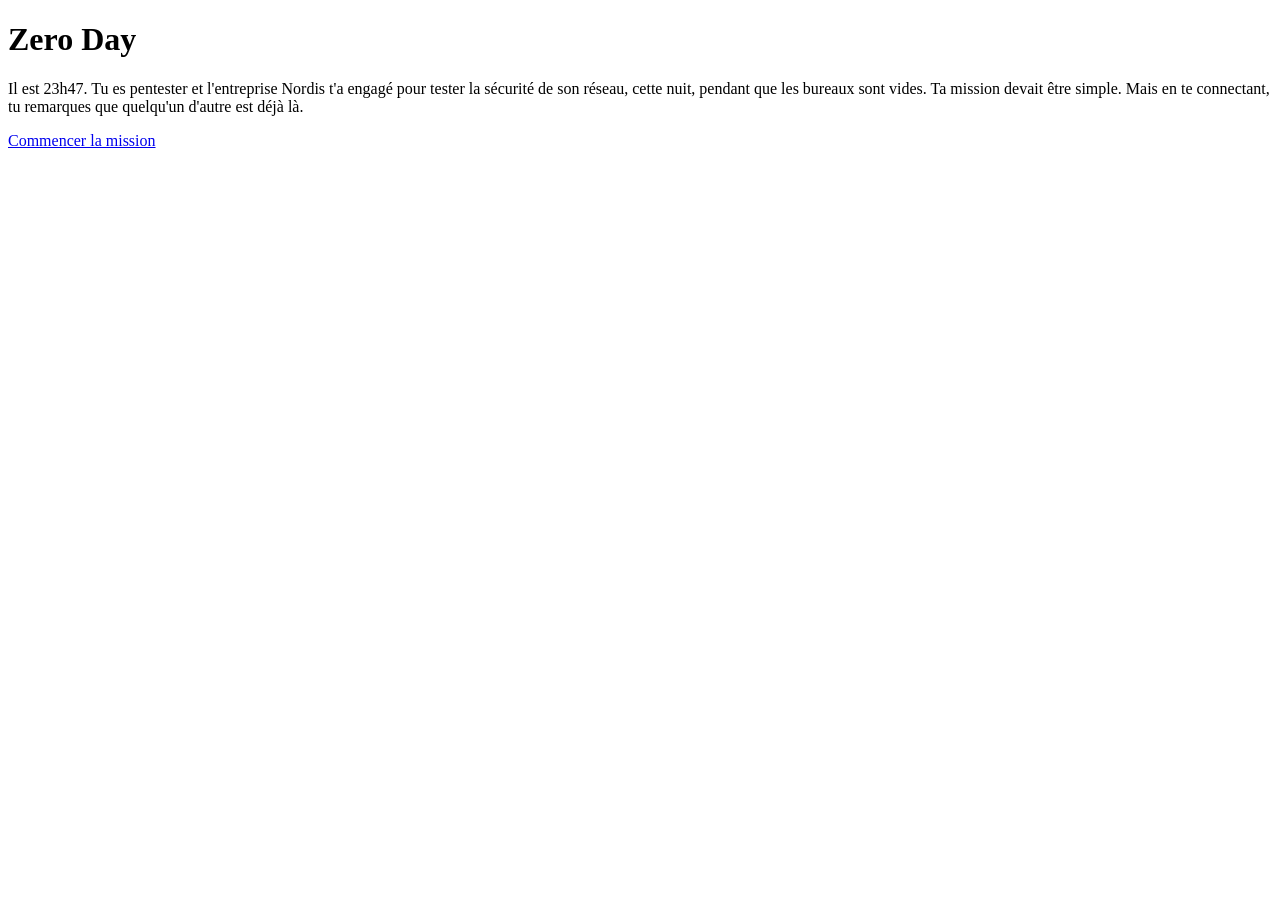
==== index.html @ 0911e57a "feat: ajout accueil" ====
<!DOCTYPE html>
<html lang="fr">
<head>
    <meta charset="UTF-8">
    <meta name="viewport" content="width=device-width, initial-scale=1.0">
    <title>Zero Day</title>
    <link rel="stylesheet" href="style.css">
</head>
<body>
    <h1>Zero Day</h1>
    <p>Il est 23h47. Tu es pentester et l'entreprise Nordis t'a engagé pour tester la sécurité de son réseau, cette nuit, pendant que les bureaux sont vides. Ta mission devait être simple. Mais en te connectant, tu remarques que quelqu'un d'autre est déjà là.</p>
    <a href="pages/scene01.html">Commencer la mission</a>
</body>
</html>
---- style.css ----

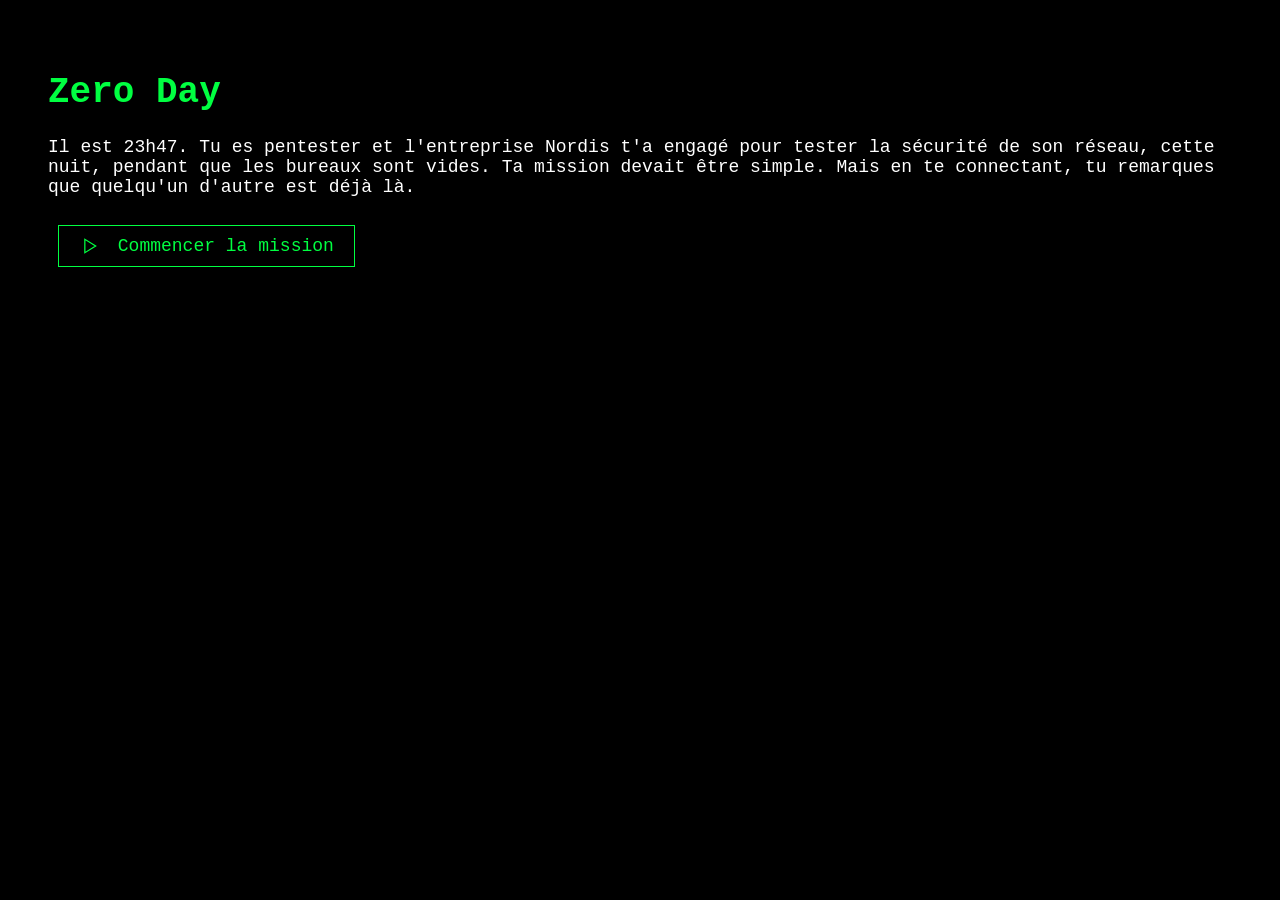
==== commit 2173bc7d: "feat: ajout des icon sur all les boutons" ====
--- a/index.html
+++ b/index.html
@@ -9,6 +9,6 @@
 <body>
     <h1>Zero Day</h1>
     <p>Il est 23h47. Tu es pentester et l'entreprise Nordis t'a engagé pour tester la sécurité de son réseau, cette nuit, pendant que les bureaux sont vides. Ta mission devait être simple. Mais en te connectant, tu remarques que quelqu'un d'autre est déjà là.</p>
-    <a href="pages/scene01.html">Commencer la mission</a>
+    <a href="pages/scene01.html"><img src="assets/icons/play.svg" alt=""> Commencer la mission</a>
 </body>
 </html>
--- a/style.css
+++ b/style.css
@@ -1 +1,35 @@
+body { /* toute la page */
+    background-color: black;
+    color: white;
+    font-family: "Courier New", monospace;
+    font-size: 18px;
+    padding: 40px;
+}
 
+h1 { /* titre  */
+    color: #00ff41;
+}
+
+a { /* lien */
+    color: #00ff41;
+    text-decoration: none;
+    border: 1px solid #00ff41;
+    padding: 10px 20px;
+    display: inline-block;
+    margin: 10px;
+}
+
+a:hover { /* Passe sur liens */
+    background-color: #00ff41;
+    color: black;
+}
+
+a img { /* icon dans un bouton */
+    width: 20px;
+    vertical-align: middle;
+    margin-right: 8px;
+}
+
+a:hover img { /* icon quand on survole */
+    filter: brightness(0);
+}
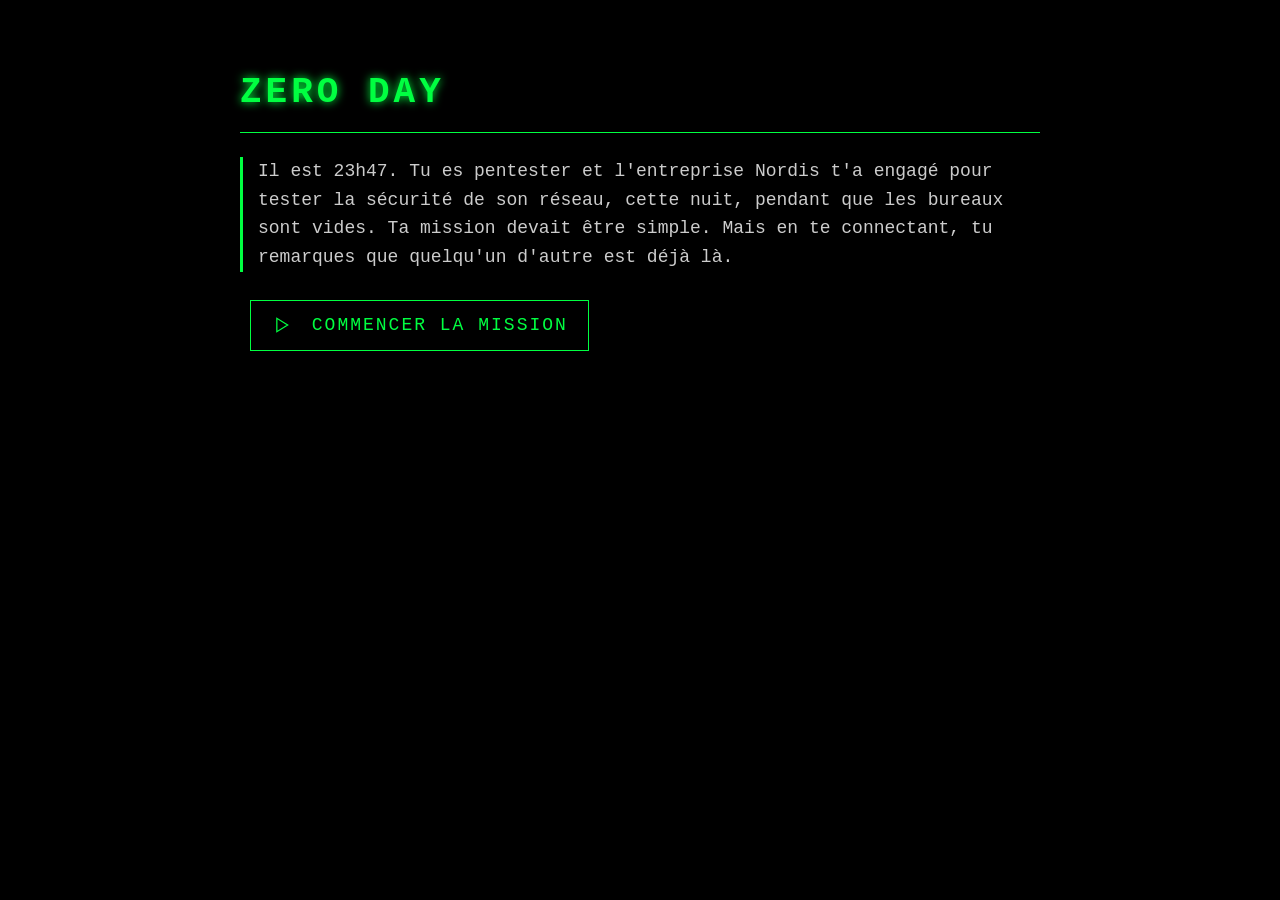
==== commit fb91fcff: "feat: ajout classe par page" ====
--- a/index.html
+++ b/index.html
@@ -6,7 +6,7 @@
     <title>Zero Day</title>
     <link rel="stylesheet" href="style.css">
 </head>
-<body>
+<body class="accueil">
     <h1>Zero Day</h1>
     <p>Il est 23h47. Tu es pentester et l'entreprise Nordis t'a engagé pour tester la sécurité de son réseau, cette nuit, pendant que les bureaux sont vides. Ta mission devait être simple. Mais en te connectant, tu remarques que quelqu'un d'autre est déjà là.</p>
     <a href="pages/scene01.html"><img src="assets/icons/play.svg" alt=""> Commencer la mission</a>
--- a/style.css
+++ b/style.css
@@ -4,10 +4,18 @@
     font-family: "Courier New", monospace;
     font-size: 18px;
     padding: 40px;
+    max-width: 800px; /* texte pas tout ecran */
+    margin: 0 auto; /* texte milieu */
+    line-height: 1.6; 
 }
 
 h1 { /* titre  */
     color: #00ff41;
+    text-transform: uppercase;  /* titre maj */
+    letter-spacing: 4px;
+    text-shadow: 0 0 10px #00ff41; /* néon titre */
+    border-bottom: 1px solid #00ff41; 
+    padding-bottom: 10px;    
 }
 
 a { /* lien */
@@ -17,11 +25,17 @@
     padding: 10px 20px;
     display: inline-block;
     margin: 10px;
+    transition: 0.3s;                  
+    text-transform: uppercase;         /* boutons en majuscules */
+    letter-spacing: 2px;
+    font-family: inherit;              /* même police que le reste */
 }
 
 a:hover { /* Passe sur liens */
     background-color: #00ff41;
     color: black;
+    box-shadow: 0 0 15px #00ff41;      /* le bouton brille survole */
+    cursor: pointer;
 }
 
 a img { /* icon dans un bouton */
@@ -32,4 +46,15 @@
 
 a:hover img { /* icon quand on survole */
     filter: brightness(0);
+}
+
+p {
+    color: #cccccc;                   
+    border-left: 3px solid #00ff41;    /* barre verte gauche texte */
+    padding-left: 15px;                /* éloigne le texte de la barre */
+}
+
+::selection {                      /*surlignes txt souris */
+    background-color: #00ff41;
+    color: black;
 }
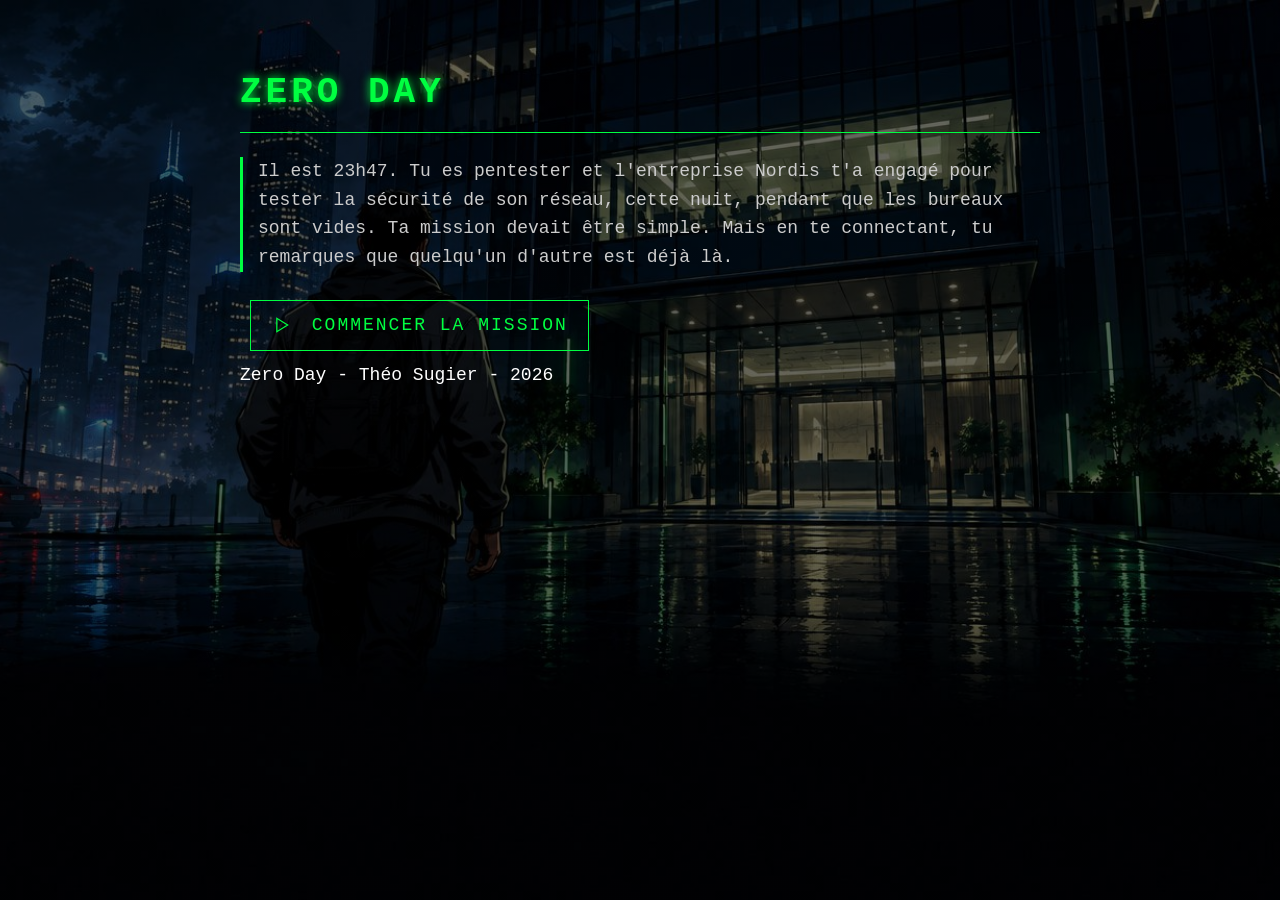
==== commit dcf6ac7f: "feat: structure header main footer" ====
--- a/index.html
+++ b/index.html
@@ -7,8 +7,17 @@
     <link rel="stylesheet" href="style.css">
 </head>
 <body class="accueil">
-    <h1>Zero Day</h1>
-    <p>Il est 23h47. Tu es pentester et l'entreprise Nordis t'a engagé pour tester la sécurité de son réseau, cette nuit, pendant que les bureaux sont vides. Ta mission devait être simple. Mais en te connectant, tu remarques que quelqu'un d'autre est déjà là.</p>
-    <a href="pages/scene01.html"><img src="assets/icons/play.svg" alt=""> Commencer la mission</a>
+    <header>
+        <h1>Zero Day</h1>
+    </header>
+
+    <main>
+        <p>Il est 23h47. Tu es pentester et l'entreprise Nordis t'a engagé pour tester la sécurité de son réseau, cette nuit, pendant que les bureaux sont vides. Ta mission devait être simple. Mais en te connectant, tu remarques que quelqu'un d'autre est déjà là.</p>
+        <a href="pages/scene01.html"><img src="assets/icons/play.svg" alt=""> Commencer la mission</a>
+    </main>
+
+    <footer>
+        Zero Day - Théo Sugier - 2026
+    </footer>
 </body>
 </html>
--- a/style.css
+++ b/style.css
@@ -6,14 +6,17 @@
     padding: 40px;
     max-width: 800px; /* texte pas tout ecran */
     margin: 0 auto; /* texte milieu */
-    line-height: 1.6; 
+    line-height: 1.6;
+    background-size: cover; /* image remplit ecran */
+    background-position: center; /* image centree */
+    background-attachment: fixed; /* image fixe scroll */
 }
 
-h1 { /* titre  */
+h1 { /* titre */
     color: #00ff41;
     text-transform: uppercase;  /* titre maj */
     letter-spacing: 4px;
-    text-shadow: 0 0 10px #00ff41; /* néon titre */
+    text-shadow: 0 0 10px #00ff41; /* neon titre */
     border-bottom: 1px solid #00ff41; 
     padding-bottom: 10px;    
 }
@@ -26,35 +29,80 @@
     display: inline-block;
     margin: 10px;
     transition: 0.3s;                  
-    text-transform: uppercase;         /* boutons en majuscules */
+    text-transform: uppercase;         /* bouton majuscule */
     letter-spacing: 2px;
-    font-family: inherit;              /* même police que le reste */
+    font-family: inherit;              /* meme police */
 }
 
-a:hover { /* Passe sur liens */
+a:hover { /* survol lien */
     background-color: #00ff41;
     color: black;
-    box-shadow: 0 0 15px #00ff41;      /* le bouton brille survole */
+    box-shadow: 0 0 15px #00ff41;      /* bouton brille */
     cursor: pointer;
 }
 
-a img { /* icon dans un bouton */
+a img { /* icone bouton */
     width: 20px;
     vertical-align: middle;
     margin-right: 8px;
 }
 
-a:hover img { /* icon quand on survole */
+a:hover img { /* icone survol */
     filter: brightness(0);
 }
 
 p {
     color: #cccccc;                   
-    border-left: 3px solid #00ff41;    /* barre verte gauche texte */
-    padding-left: 15px;                /* éloigne le texte de la barre */
+    border-left: 3px solid #00ff41;    /* barre verte gauche */
+    padding-left: 15px;                /* espace barre texte */
 }
 
-::selection {                      /*surlignes txt souris */
+::selection {                      /* surlignage souris */
     background-color: #00ff41;
     color: black;
-}+}
+
+/* fonds pages */
+.accueil {
+    background-image: linear-gradient(rgba(0,0,0,0.6), rgba(0,0,0,0.6)), url("assets/backgrounds/accueil.jpg"); /* voile noir image */
+}
+
+.scene01 {
+    background-image: linear-gradient(rgba(0,0,0,0.6), rgba(0,0,0,0.6)), url("assets/backgrounds/scene01.jpg"); /* voile noir image */
+}
+
+.scene02 {
+    background-image: linear-gradient(rgba(0,0,0,0.6), rgba(0,0,0,0.6)), url("assets/backgrounds/scene02.jpg"); /* voile noir image */
+}
+
+.scene03 {
+    background-image: linear-gradient(rgba(0,0,0,0.6), rgba(0,0,0,0.6)), url("assets/backgrounds/scene03.jpg"); /* voile noir image */
+}
+
+.scene04 {
+    background-image: linear-gradient(rgba(0,0,0,0.6), rgba(0,0,0,0.6)), url("assets/backgrounds/scene04.jpg"); /* voile noir image */
+}
+
+.scene05 {
+    background-image: linear-gradient(rgba(0,0,0,0.6), rgba(0,0,0,0.6)), url("assets/backgrounds/scene05.jpg"); /* voile noir image */
+}
+
+.scene06 {
+    background-image: linear-gradient(rgba(0,0,0,0.6), rgba(0,0,0,0.6)), url("assets/backgrounds/scene06.jpg"); /* voile noir image */
+}
+
+.scene07 {
+    background-image: linear-gradient(rgba(0,0,0,0.6), rgba(0,0,0,0.6)), url("assets/backgrounds/scene07.jpg"); /* voile noir image */
+}
+
+.scene08 {
+    background-image: linear-gradient(rgba(0,0,0,0.6), rgba(0,0,0,0.6)), url("assets/backgrounds/scene08.jpg"); /* voile noir image */
+}
+
+.scene09 {
+    background-image: linear-gradient(rgba(0,0,0,0.6), rgba(0,0,0,0.6)), url("assets/backgrounds/scene09.jpg"); /* voile noir image */
+}
+
+.scene10 {
+    background-image: linear-gradient(rgba(0,0,0,0.6), rgba(0,0,0,0.6)), url("assets/backgrounds/scene10.jpg"); /* voile noir image */
+}
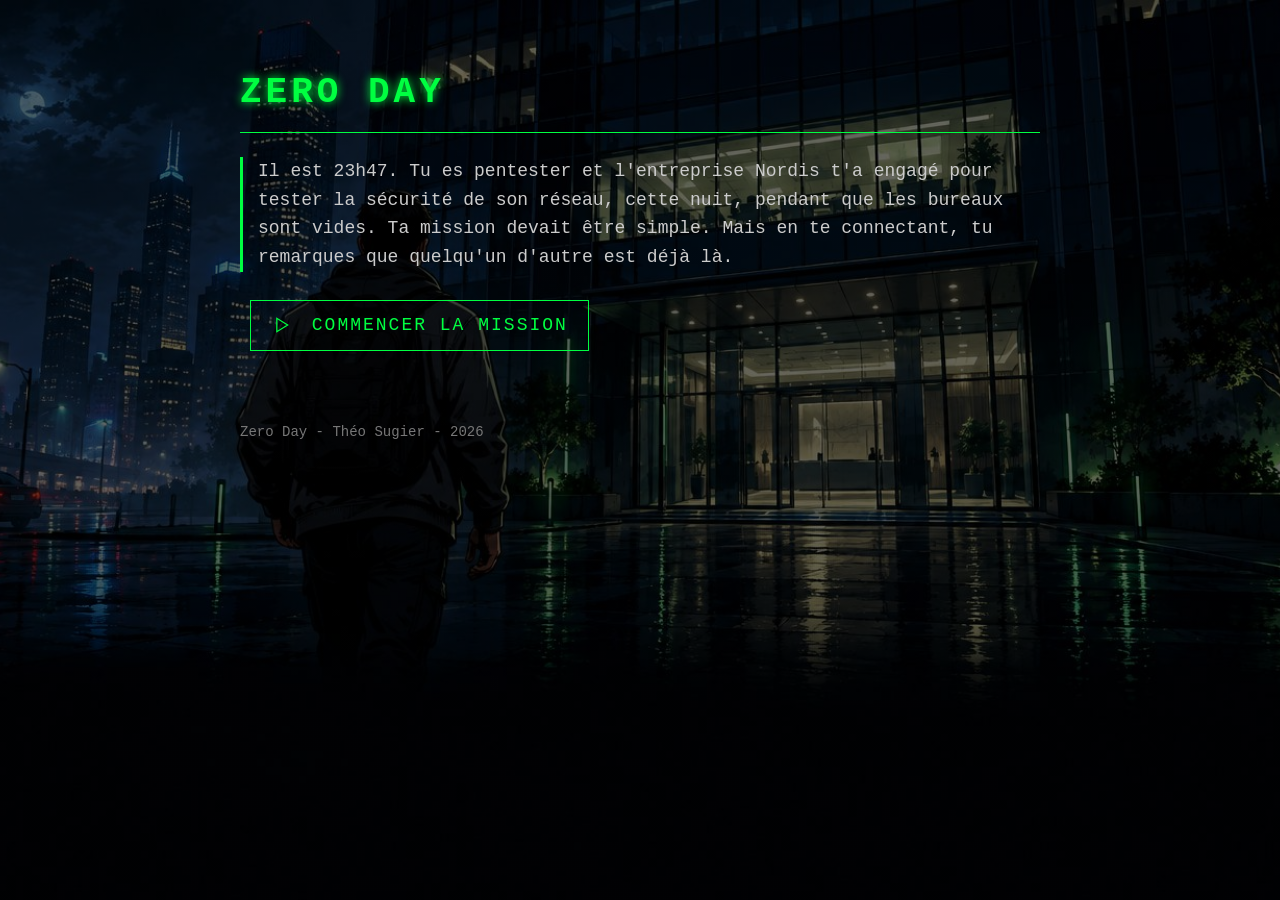
==== commit 4445d316: "feat: chargement police google share tech mono" ====
--- a/index.html
+++ b/index.html
@@ -4,6 +4,9 @@
     <meta charset="UTF-8">
     <meta name="viewport" content="width=device-width, initial-scale=1.0">
     <title>Zero Day</title>
+    <link rel="preconnect" href="https://fonts.googleapis.com">
+    <link rel="preconnect" href="https://fonts.gstatic.com" crossorigin>
+    <link href="https://fonts.googleapis.com/css2?family=Share+Tech+Mono&display=swap" rel="stylesheet">
     <link rel="stylesheet" href="style.css">
 </head>
 <body class="accueil">
--- a/style.css
+++ b/style.css
@@ -62,6 +62,12 @@
     color: black;
 }
 
+footer { /* bas de page */
+    margin-top: 60px;
+    font-size: 14px;
+    color: #777777;
+}
+
 /* fonds pages */
 .accueil {
     background-image: linear-gradient(rgba(0,0,0,0.6), rgba(0,0,0,0.6)), url("assets/backgrounds/accueil.jpg"); /* voile noir image */
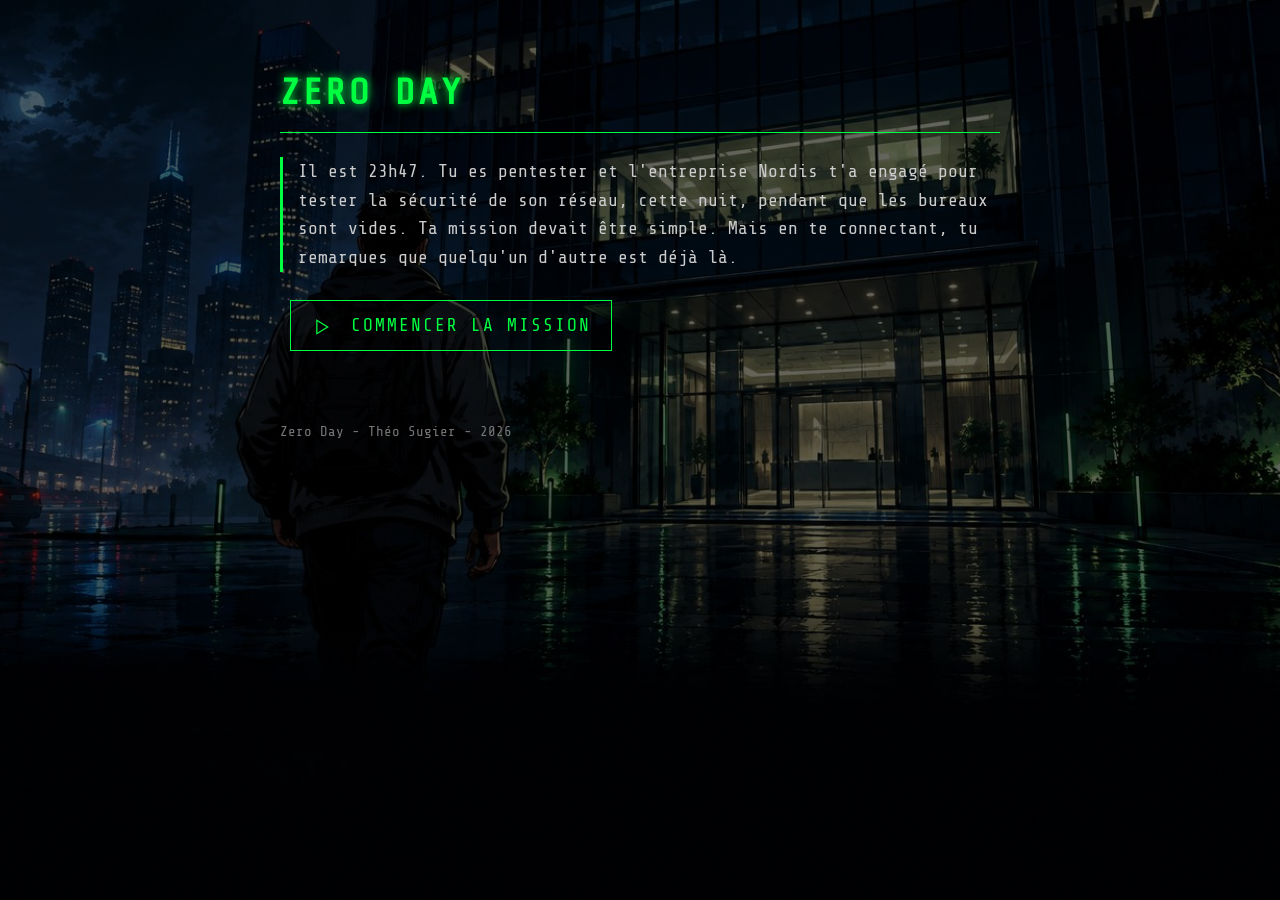
==== commit 5ea271de: "feat: conteneur choix sur l'accueil" ====
--- a/index.html
+++ b/index.html
@@ -16,7 +16,9 @@
 
     <main>
         <p>Il est 23h47. Tu es pentester et l'entreprise Nordis t'a engagé pour tester la sécurité de son réseau, cette nuit, pendant que les bureaux sont vides. Ta mission devait être simple. Mais en te connectant, tu remarques que quelqu'un d'autre est déjà là.</p>
-        <a href="pages/scene01.html"><img src="assets/icons/play.svg" alt=""> Commencer la mission</a>
+        <div class="choix">
+            <a href="pages/scene01.html"><img src="assets/icons/play.svg" alt=""> Commencer la mission</a>
+        </div>
     </main>
 
     <footer>
--- a/style.css
+++ b/style.css
@@ -1,7 +1,11 @@
+* { /* toutes les balises */
+    box-sizing: border-box;
+}
+
 body { /* toute la page */
     background-color: black;
     color: white;
-    font-family: "Courier New", monospace;
+    font-family: "Share Tech Mono", "Courier New", monospace;
     font-size: 18px;
     padding: 40px;
     max-width: 800px; /* texte pas tout ecran */
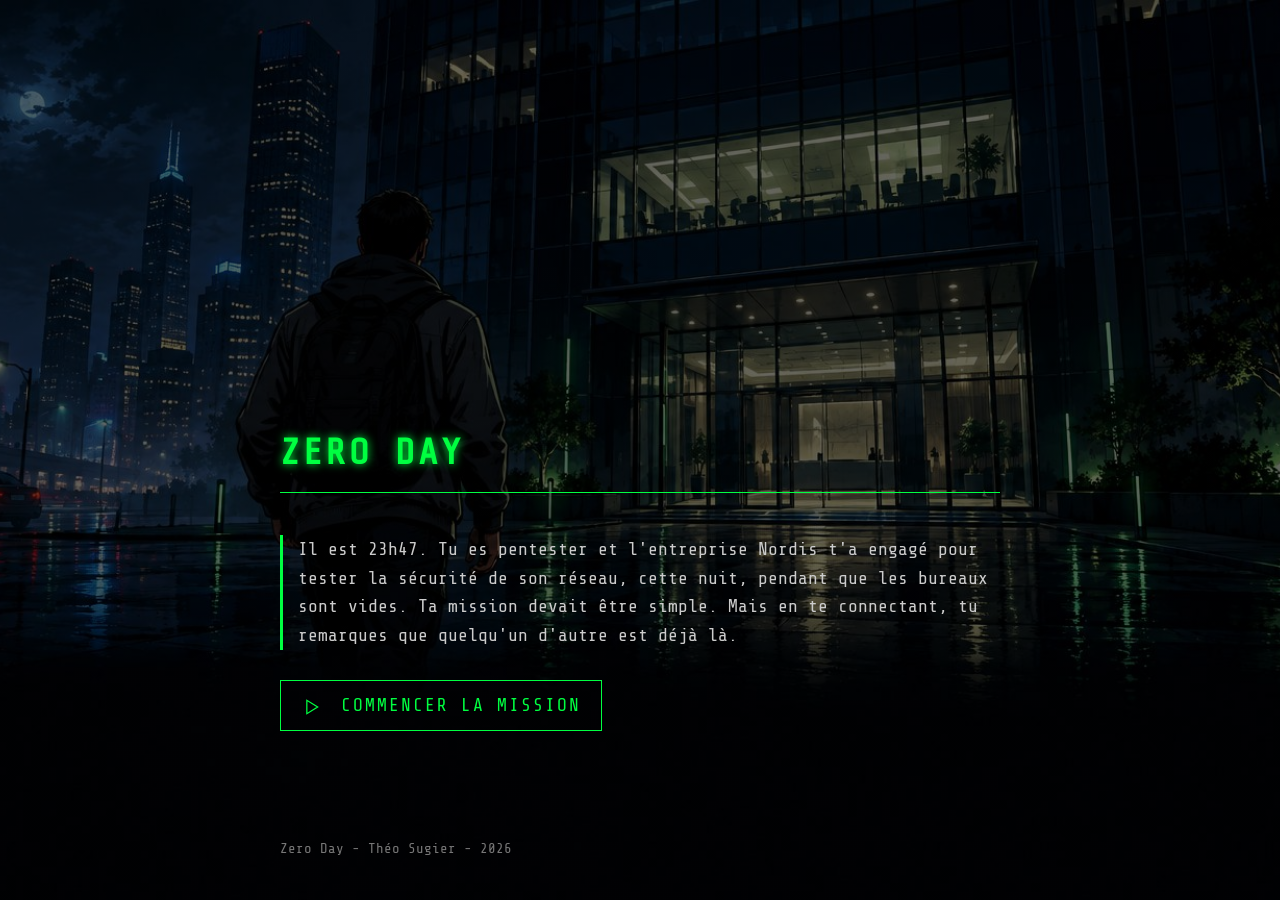
==== commit 2dbb0d87: "feat: vidéo de fond sur l'accueil" ====
--- a/index.html
+++ b/index.html
@@ -10,6 +10,8 @@
     <link rel="stylesheet" href="style.css">
 </head>
 <body class="accueil">
+    <video class="fond" src="assets/backgrounds/accueil.mp4" autoplay muted loop playsinline></video>
+
     <header>
         <h1>Zero Day</h1>
     </header>
--- a/style.css
+++ b/style.css
@@ -14,6 +14,13 @@
     background-size: cover; /* image remplit ecran */
     background-position: center; /* image centree */
     background-attachment: fixed; /* image fixe scroll */
+    display: flex;
+    flex-direction: column;
+    min-height: 100vh; /* hauteur ecran minimum */
+}
+
+main { /* contenu principal */
+    flex: 1; /* prend place qui restee */
 }
 
 h1 { /* titre */
@@ -31,7 +38,6 @@
     border: 1px solid #00ff41;
     padding: 10px 20px;
     display: inline-block;
-    margin: 10px;
     transition: 0.3s;                  
     text-transform: uppercase;         /* bouton majuscule */
     letter-spacing: 2px;
@@ -43,6 +49,13 @@
     color: black;
     box-shadow: 0 0 15px #00ff41;      /* bouton brille */
     cursor: pointer;
+}
+
+.choix { /* boite boutons */
+    display: flex;
+    gap: 20px;
+    flex-wrap: wrap;
+    margin-top: 30px;
 }
 
 a img { /* icone bouton */
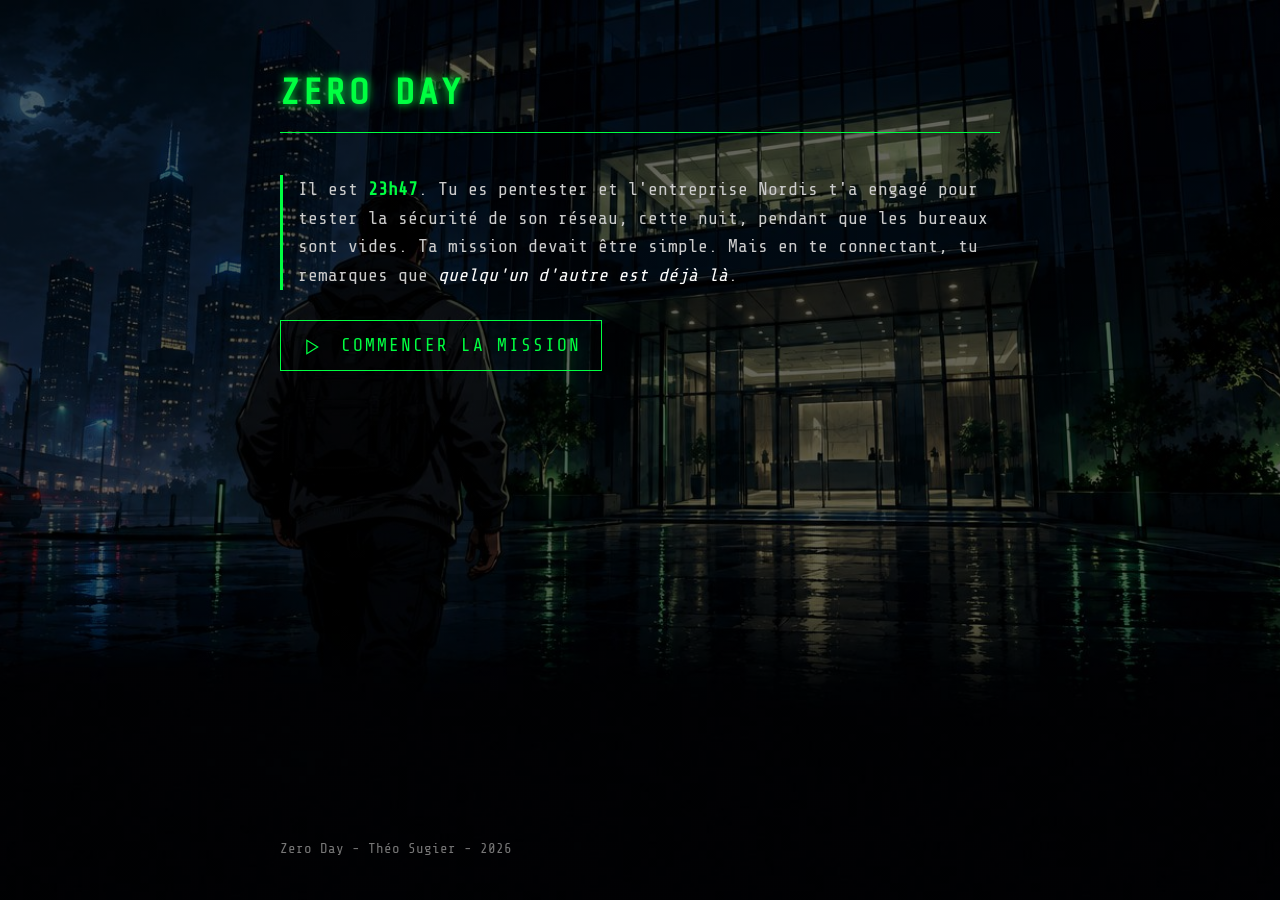
==== commit 96d969cc: "feat: mise en valeur des mots cles sur l'accueil" ====
--- a/index.html
+++ b/index.html
@@ -17,7 +17,7 @@
     </header>
 
     <main>
-        <p>Il est 23h47. Tu es pentester et l'entreprise Nordis t'a engagé pour tester la sécurité de son réseau, cette nuit, pendant que les bureaux sont vides. Ta mission devait être simple. Mais en te connectant, tu remarques que quelqu'un d'autre est déjà là.</p>
+        <p>Il est <strong>23h47</strong>. Tu es pentester et l'entreprise Nordis t'a engagé pour tester la sécurité de son réseau, cette nuit, pendant que les bureaux sont vides. Ta mission devait être simple. Mais en te connectant, tu remarques que <em>quelqu'un d'autre est déjà là</em>.</p>
         <div class="choix">
             <a href="pages/scene01.html"><img src="assets/icons/play.svg" alt=""> Commencer la mission</a>
         </div>
--- a/style.css
+++ b/style.css
@@ -85,6 +85,14 @@
     color: #777777;
 }
 
+strong { /* mot important */
+    color: #00ff41;
+}
+
+em {
+    color: #ffffff;
+}
+
 /* fonds pages */
 .accueil {
     background-image: linear-gradient(rgba(0,0,0,0.6), rgba(0,0,0,0.6)), url("assets/backgrounds/accueil.jpg"); /* voile noir image */
@@ -129,3 +137,14 @@
 .scene10 {
     background-image: linear-gradient(rgba(0,0,0,0.6), rgba(0,0,0,0.6)), url("assets/backgrounds/scene10.jpg"); /* voile noir image */
 }
+
+.fond { /* video en fond */
+    position: fixed;
+    top: 0;
+    left: 0;
+    width: 100%;
+    height: 100%;
+    object-fit: cover;
+    z-index: -1; /* derriere le texte */
+    filter: brightness(0.45);
+}
